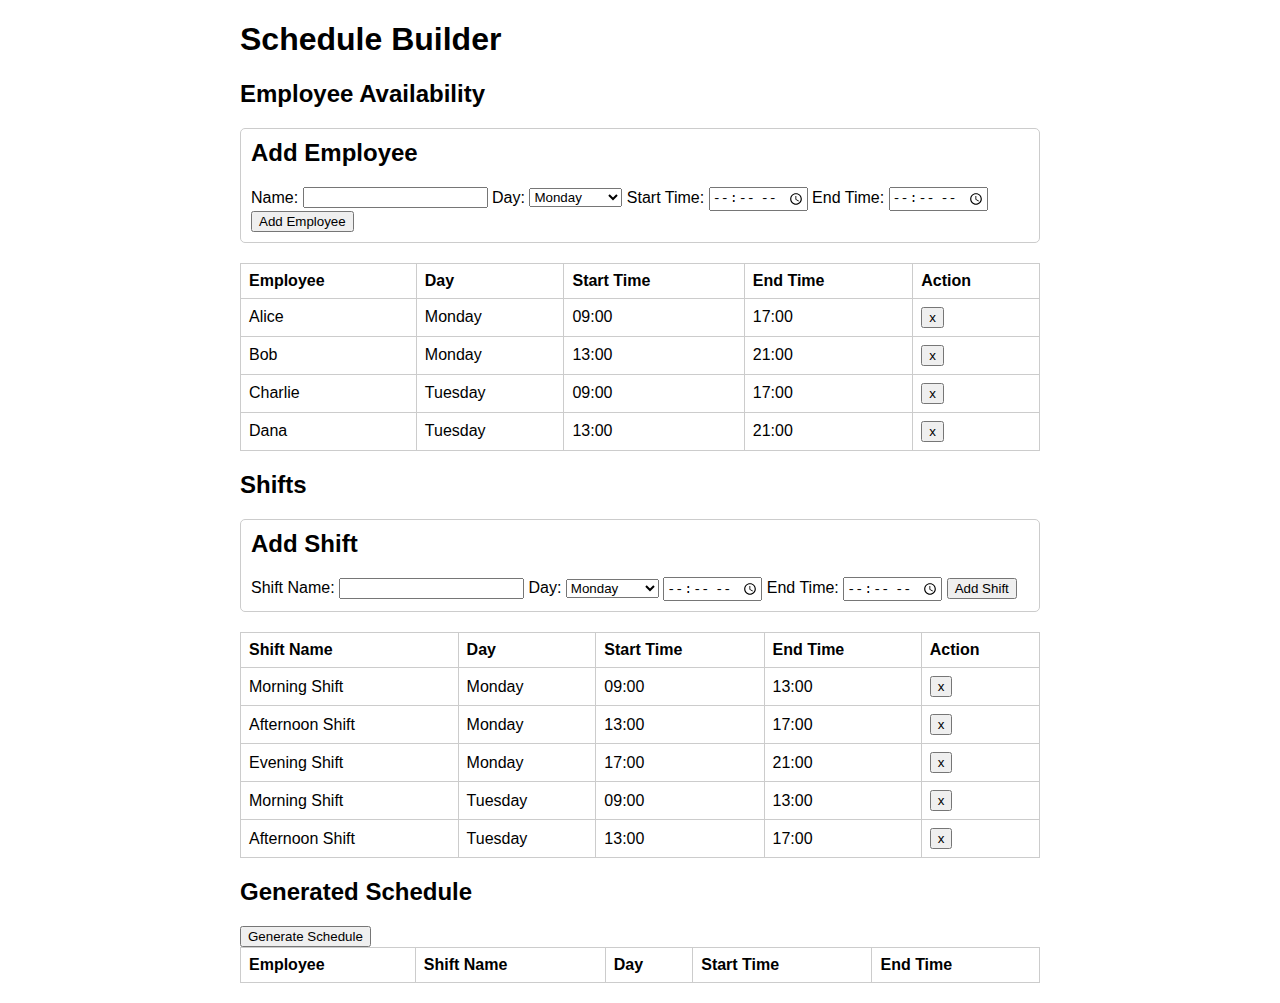
==== schedule_builder.html @ 8dbb72c1 "feat: Update schedule generation to select a random available employee" ====
<!DOCTYPE html>
<html lang="en">

<head>
    <meta charset="UTF-8">
    <meta name="viewport" content="width=device-width, initial-scale=1.0">
    <title>Schedule Builder</title>
    <style>
        body {
            font-family: Arial, sans-serif;
            margin: 20px;
        }

        .container {
            max-width: 800px;
            margin: 0 auto;
        }

        .form-section {
            margin-bottom: 20px;
            padding: 10px;
            border: 1px solid #ccc;
            border-radius: 5px;
        }

        .form-section h2 {
            margin-top: 0;
        }

        .schedule {
            margin-top: 20px;
        }

        .schedule table {
            width: 100%;
            border-collapse: collapse;
        }

        .schedule th,
        .schedule td {
            border: 1px solid #ccc;
            padding: 8px;
            text-align: left;
        }
    </style>
</head>

<body>
    <div class="container">
        <h1>Schedule Builder</h1>

        <div class="schedule">
            <h2>Employee Availability</h2>
            <div class="form-section">
                <h2>Add Employee</h2>
                <form id="employeeForm">
                    <label for="employeeName">Name:</label>
                    <input type="text" id="employeeName" name="employeeName" required>
                    <label for="availabilityDay">Day:</label>
                    <select id="availabilityDay" name="availabilityDay" required>
                        <option value="Monday">Monday</option>
                        <option value="Tuesday">Tuesday</option>
                        <option value="Wednesday">Wednesday</option>
                        <option value="Thursday">Thursday</option>
                        <option value="Friday">Friday</option>
                        <option value="Saturday">Saturday</option>
                        <option value="Sunday">Sunday</option>
                    </select>
                    <label for="availabilityStartTime">Start Time:</label>
                    <input type="time" id="availabilityStartTime" name="availabilityStartTime" required>
                    <label for="availabilityEndTime">End Time:</label>
                    <input type="time" id="availabilityEndTime" name="availabilityEndTime" required>
                    <button type="submit">Add Employee</button>
                </form>
            </div>
            <table id="availabilityTable">
                <thead>
                    <tr>
                        <th>Employee</th>
                        <th>Day</th>
                        <th>Start Time</th>
                        <th>End Time</th>
                        <th>Action</th>
                    </tr>
                </thead>
                <tbody>
                    <!-- Schedule entries will be added here -->
                </tbody>
            </table>
        </div>


        <h2>Shifts</h2>
        <div class="form-section">
            <h2>Add Shift</h2>
            <form id="shiftForm">
                <label for="shiftName">Shift Name:</label>
                <input type="text" id="shiftName" name="shiftName" required>
                <label for="shiftDay">Day:</label>
                <select id="shiftDay" name="shiftDay" required>
                    <option value="Monday">Monday</option>
                    <option value="Tuesday">Tuesday</option>
                    <option value="Wednesday">Wednesday</option>
                    <option value="Thursday">Thursday</option>
                    <option value="Friday">Friday</option>
                    <option value="Saturday">Saturday</option>
                    <option value="Sunday">Sunday</option>
                </select>
                <input type="time" id="startTime" name="startTime" required>
                <label for="endTime">End Time:</label>
                <input type="time" id="endTime" name="endTime" required>
                <button type="submit">Add Shift</button>
            </form>
        </div>

        <div class="schedule">
            <table id="shiftTable">
                <thead>
                    <tr>
                        <th>Shift Name</th>
                        <th>Day</th>
                        <th>Start Time</th>
                        <th>End Time</th>
                        <th>Action</th>
                    </tr>
                </thead>
                <tbody>
                    <!-- Shift entries will be added here -->
                </tbody>
            </table>


        </div>

        <div class="schedule">
            <h2>Generated Schedule</h2>
            <button id="generateScheduleButton">Generate Schedule</button>
            <table id="generatedScheduleTable">
                <thead>
                    <tr>
                        <th>Employee</th>
                        <th>Shift Name</th>
                        <th>Day</th>
                        <th>Start Time</th>
                        <th>End Time</th>
                    </tr>
                </thead>
                <tbody>
                    <!-- Generated schedule entries will be added here -->
                </tbody>
            </table>
        </div>
    </div>

    <script>
        const shifts = [
            { name: "Morning Shift", day: "Monday", startTime: "09:00", endTime: "13:00" },
            { name: "Afternoon Shift", day: "Monday", startTime: "13:00", endTime: "17:00" },
            { name: "Evening Shift", day: "Monday", startTime: "17:00", endTime: "21:00" },
            { name: "Morning Shift", day: "Tuesday", startTime: "09:00", endTime: "13:00" },
            { name: "Afternoon Shift", day: "Tuesday", startTime: "13:00", endTime: "17:00" }
        ];

        const availabilities = [
            { name: "Alice", day: "Monday", startTime: "09:00", endTime: "17:00" },
            { name: "Bob", day: "Monday", startTime: "13:00", endTime: "21:00" },
            { name: "Charlie", day: "Tuesday", startTime: "09:00", endTime: "17:00" },
            { name: "Dana", day: "Tuesday", startTime: "13:00", endTime: "21:00" }
        ];

        document.getElementById('employeeForm').addEventListener('submit', function (event) {
            event.preventDefault();
            const employeeName = document.getElementById('employeeName').value;
            const availabilityDay = document.getElementById('availabilityDay').value;
            const availabilityStartTime = document.getElementById('availabilityStartTime').value;
            const availabilityEndTime = document.getElementById('availabilityEndTime').value;
            const availability = {
                name: employeeName,
                day: availabilityDay,
                startTime: availabilityStartTime,
                endTime: availabilityEndTime
            };
            availabilities.push(availability);
            updateAvailabilityTable();
        });

        document.getElementById('shiftForm').addEventListener('submit', function (event) {
            event.preventDefault();
            const shiftName = document.getElementById('shiftName').value;
            const shiftDay = document.getElementById('shiftDay').value;
            const startTime = document.getElementById('startTime').value;
            const endTime = document.getElementById('endTime').value;
            const shift = {
                name: shiftName,
                day: shiftDay,
                startTime: startTime,
                endTime: endTime
            };
            shifts.push(shift);
            updateShiftTable();
        });

        function updateTable(tableId, data) {
            const table = document.getElementById(tableId).getElementsByTagName('tbody')[0];
            table.innerHTML = '';
            data.forEach(item => {
                const newRow = table.insertRow();
                newRow.insertCell(0).textContent = item.name;
                newRow.insertCell(1).textContent = item.day;
                newRow.insertCell(2).textContent = item.startTime;
                newRow.insertCell(3).textContent = item.endTime;
                const removeButton = document.createElement('button');
                removeButton.textContent = 'x';
                removeButton.onclick = function () {
                    const index = Array.from(table.rows).indexOf(newRow);
                    data.splice(index, 1);
                    updateTable(tableId, data);
                };
                newRow.insertCell(4).appendChild(removeButton);
            });
        }

        function updateAvailabilityTable() {
            updateTable('availabilityTable', availabilities);
        }

        function updateShiftTable() {
            updateTable('shiftTable', shifts);
        }

        // populate with test data on page load
        updateAvailabilityTable();
        updateShiftTable();

        document.getElementById('generateScheduleButton').addEventListener('click', function () {
            generateSchedule();
        });

        function generateSchedule() {
            function getRandomElement(arr) {
                return arr[Math.floor(Math.random() * arr.length)];
            }

            const schedule = [];
            const scheduledEmployees = {};
            const unmatchedShifts = [];
            shifts.forEach(shift => {
                const availableEmployees = availabilities.filter(availability =>
                    availability.day === shift.day &&
                    availability.startTime <= shift.startTime &&
                    availability.endTime >= shift.endTime
                );
                if (availableEmployees.length > 0) {
                    const selectedEmployee = getRandomElement(availableEmployees);
                    schedule.push({
                        employee: selectedEmployee.name,
                        shiftName: shift.name,
                        day: shift.day,
                        startTime: shift.startTime,
                        endTime: shift.endTime
                    });
                    scheduledEmployees[selectedEmployee.name] = {
                        day: shift.day,
                        startTime: shift.startTime,
                        endTime: shift.endTime
                    };
                } else {
                    unmatchedShifts.push(shift);
                }
            });
            updateGeneratedScheduleTable(schedule, unmatchedShifts);
        }

        function updateGeneratedScheduleTable(schedule, unmatchedShifts) {
            const table = document.getElementById('generatedScheduleTable').getElementsByTagName('tbody')[0];
            table.innerHTML = '';
            schedule.forEach(entry => {
                const newRow = table.insertRow();
                newRow.insertCell(0).textContent = entry.employee;
                newRow.insertCell(1).textContent = entry.shiftName;
                newRow.insertCell(2).textContent = entry.day;
                newRow.insertCell(3).textContent = entry.startTime;
                newRow.insertCell(4).textContent = entry.endTime;
            });

            const unmatchedContainer = document.createElement('div');
            unmatchedContainer.style.color = 'red';
            unmatchedContainer.style.marginTop = '20px';
            unmatchedContainer.innerHTML = '<h3>Unmatched Shifts</h3>';
            unmatchedShifts.forEach(shift => {
                const shiftInfo = document.createElement('p');
                shiftInfo.textContent = `${shift.name} on ${shift.day} from ${shift.startTime} to ${shift.endTime}`;
                unmatchedContainer.appendChild(shiftInfo);
            });
            table.parentElement.appendChild(unmatchedContainer);
        }
    </script>
</body>

</html>
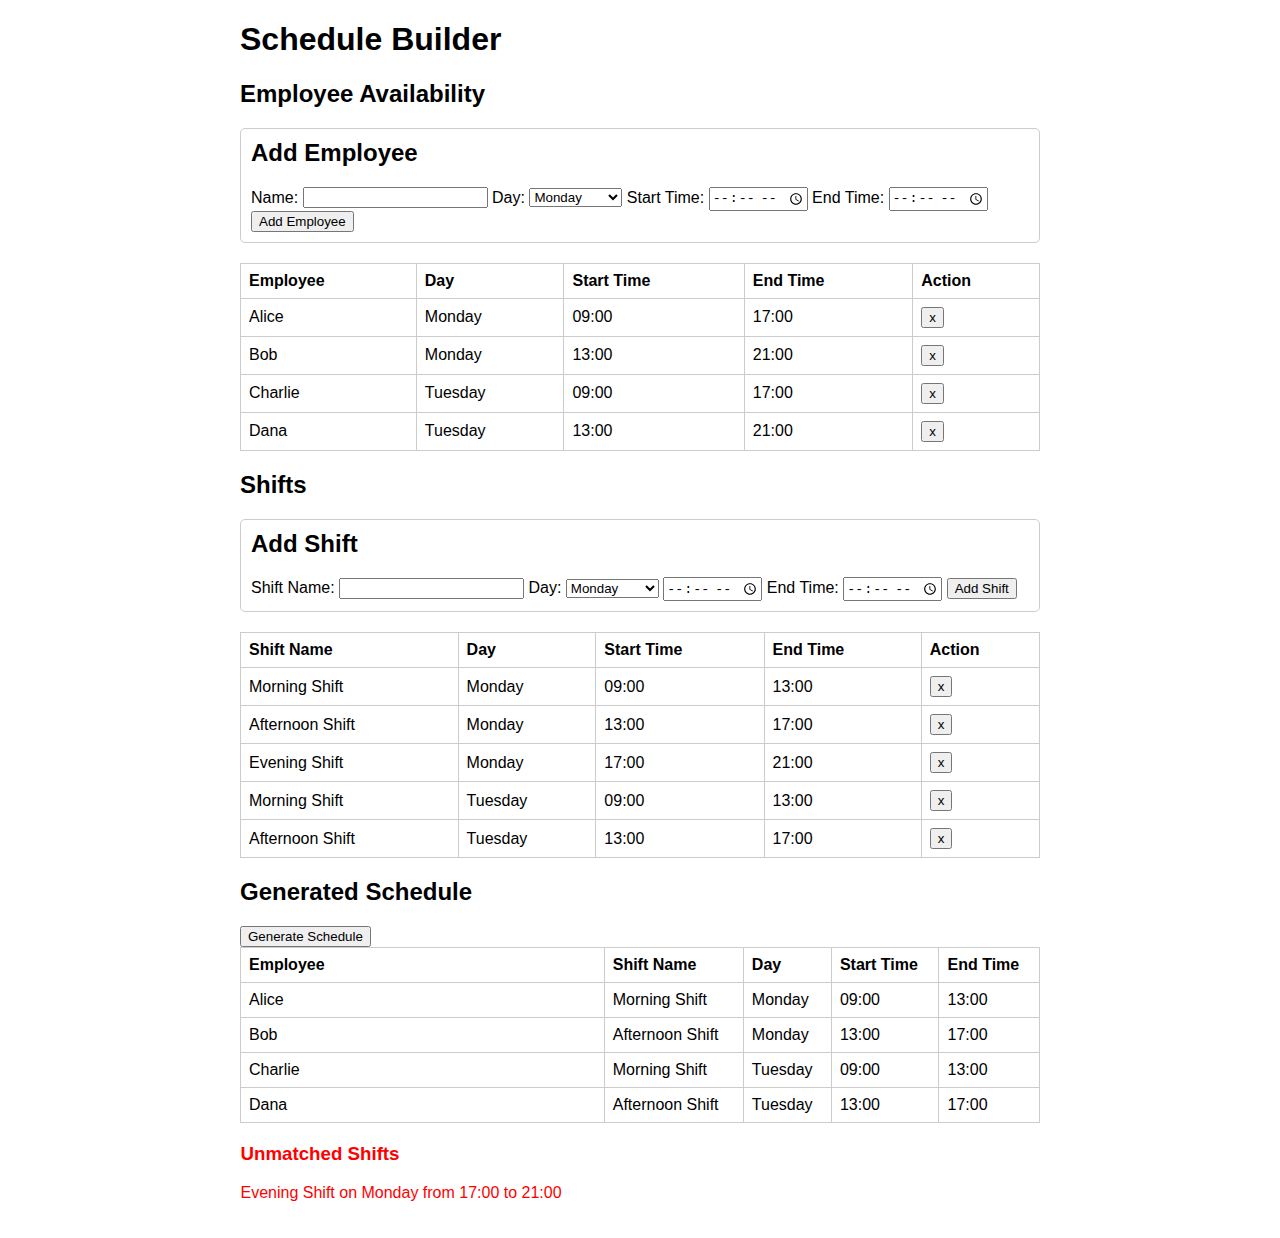
==== commit 86755a66: "improve unmatched shifts experience" ====
--- a/schedule_builder.html
+++ b/schedule_builder.html
@@ -231,6 +231,7 @@
         // populate with test data on page load
         updateAvailabilityTable();
         updateShiftTable();
+        generateSchedule();
 
         document.getElementById('generateScheduleButton').addEventListener('click', function () {
             generateSchedule();
@@ -248,7 +249,8 @@
                 const availableEmployees = availabilities.filter(availability =>
                     availability.day === shift.day &&
                     availability.startTime <= shift.startTime &&
-                    availability.endTime >= shift.endTime
+                    availability.endTime >= shift.endTime &&
+                    !scheduledEmployees[availability.name]?.includes(shift.day)
                 );
                 if (availableEmployees.length > 0) {
                     const selectedEmployee = getRandomElement(availableEmployees);
@@ -259,11 +261,10 @@
                         startTime: shift.startTime,
                         endTime: shift.endTime
                     });
-                    scheduledEmployees[selectedEmployee.name] = {
-                        day: shift.day,
-                        startTime: shift.startTime,
-                        endTime: shift.endTime
-                    };
+                    if (!scheduledEmployees[selectedEmployee.name]) {
+                        scheduledEmployees[selectedEmployee.name] = [];
+                    }
+                    scheduledEmployees[selectedEmployee.name].push(shift.day);
                 } else {
                     unmatchedShifts.push(shift);
                 }
@@ -283,16 +284,26 @@
                 newRow.insertCell(4).textContent = entry.endTime;
             });
 
-            const unmatchedContainer = document.createElement('div');
-            unmatchedContainer.style.color = 'red';
-            unmatchedContainer.style.marginTop = '20px';
-            unmatchedContainer.innerHTML = '<h3>Unmatched Shifts</h3>';
-            unmatchedShifts.forEach(shift => {
-                const shiftInfo = document.createElement('p');
-                shiftInfo.textContent = `${shift.name} on ${shift.day} from ${shift.startTime} to ${shift.endTime}`;
-                unmatchedContainer.appendChild(shiftInfo);
-            });
-            table.parentElement.appendChild(unmatchedContainer);
+            let unmatchedContainer = document.querySelector('#unmatched-shifts');
+            if (!unmatchedContainer) {
+                unmatchedContainer = document.createElement('div');
+                unmatchedContainer.id = 'unmatched-shifts';
+                unmatchedContainer.style.marginTop = '20px';
+                table.parentElement.appendChild(unmatchedContainer);
+            }
+            unmatchedContainer.innerHTML = '';
+            if (unmatchedShifts.length > 0) {
+                unmatchedContainer.style.color = 'red';
+                unmatchedContainer.innerHTML = '<h3>Unmatched Shifts</h3>';
+                unmatchedShifts.forEach(shift => {
+                    const shiftInfo = document.createElement('p');
+                    shiftInfo.textContent = `${shift.name} on ${shift.day} from ${shift.startTime} to ${shift.endTime}`;
+                    unmatchedContainer.appendChild(shiftInfo);
+                });
+            } else {
+                unmatchedContainer.style.color = 'green';
+                unmatchedContainer.innerHTML = '<h3>No Unmatched Shifts!</h3>';
+            }
         }
     </script>
 </body>
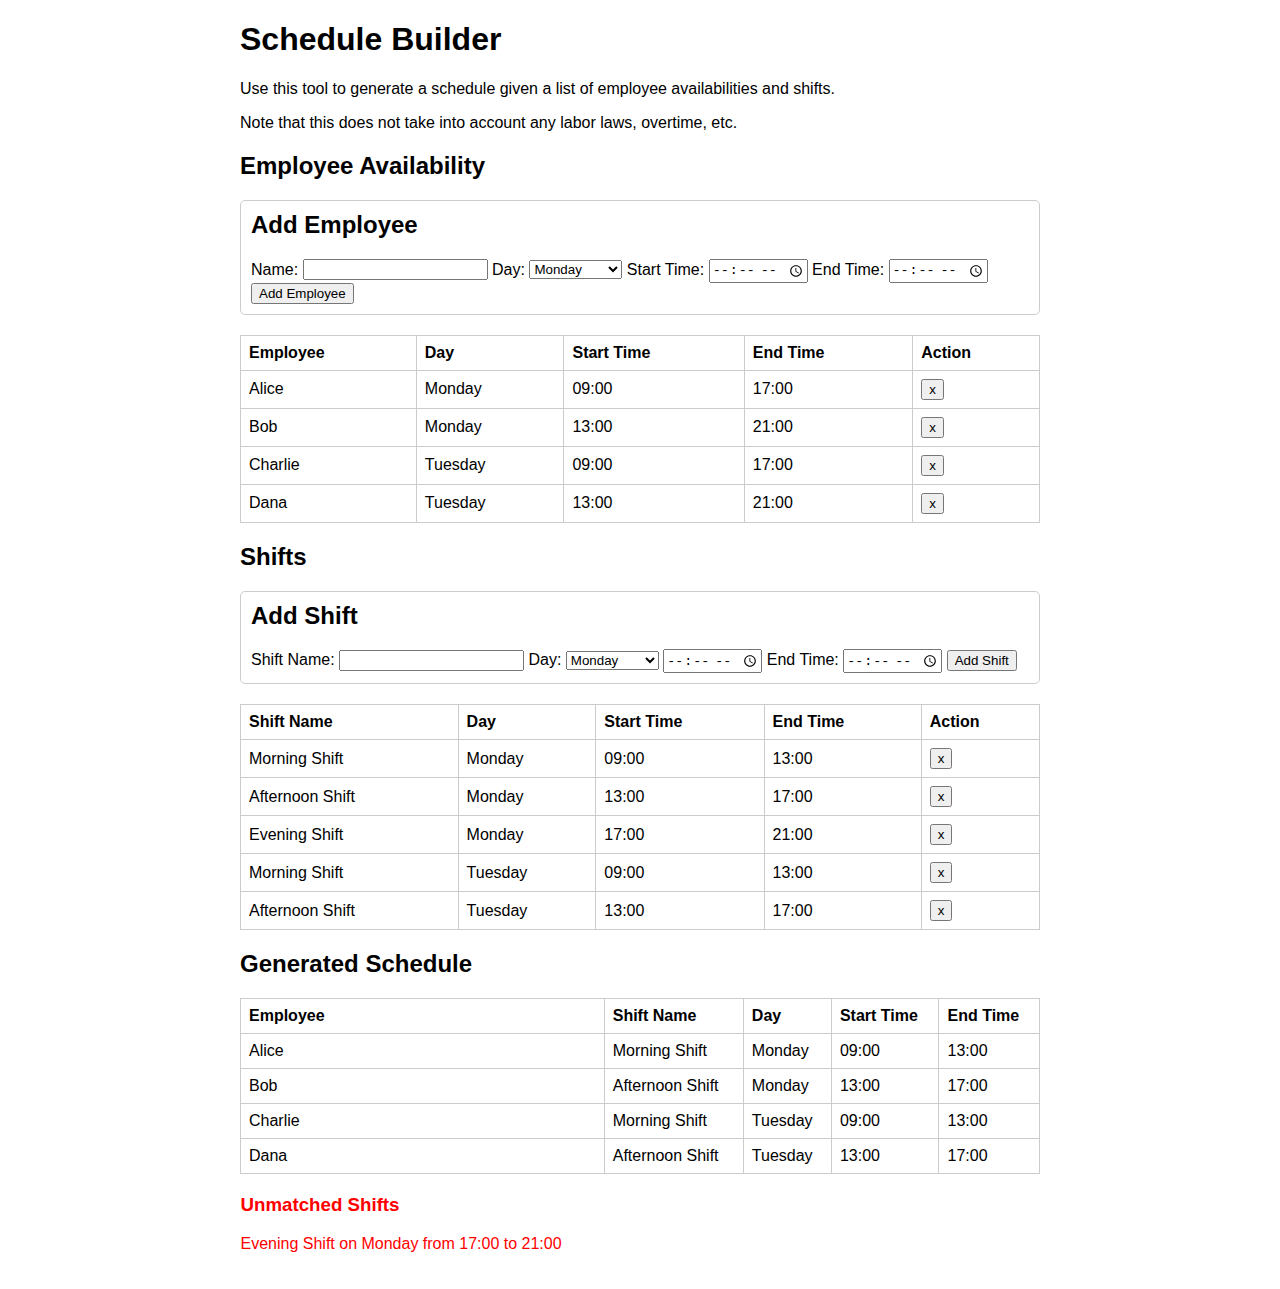
==== commit f8a3d9d1: "feat: Automatically regenerate schedule" ====
--- a/schedule_builder.html
+++ b/schedule_builder.html
@@ -5,49 +5,15 @@
     <meta charset="UTF-8">
     <meta name="viewport" content="width=device-width, initial-scale=1.0">
     <title>Schedule Builder</title>
-    <style>
-        body {
-            font-family: Arial, sans-serif;
-            margin: 20px;
-        }
-
-        .container {
-            max-width: 800px;
-            margin: 0 auto;
-        }
-
-        .form-section {
-            margin-bottom: 20px;
-            padding: 10px;
-            border: 1px solid #ccc;
-            border-radius: 5px;
-        }
-
-        .form-section h2 {
-            margin-top: 0;
-        }
-
-        .schedule {
-            margin-top: 20px;
-        }
-
-        .schedule table {
-            width: 100%;
-            border-collapse: collapse;
-        }
-
-        .schedule th,
-        .schedule td {
-            border: 1px solid #ccc;
-            padding: 8px;
-            text-align: left;
-        }
-    </style>
+    <link rel="stylesheet" href="styles.css">
 </head>
 
 <body>
     <div class="container">
         <h1>Schedule Builder</h1>
+
+        <p>Use this tool to generate a schedule given a list of employee availabilities and shifts.</p>
+        <p>Note that this does not take into account any labor laws, overtime, etc.</p>
 
         <div class="schedule">
             <h2>Employee Availability</h2>
@@ -134,7 +100,6 @@
 
         <div class="schedule">
             <h2>Generated Schedule</h2>
-            <button id="generateScheduleButton">Generate Schedule</button>
             <table id="generatedScheduleTable">
                 <thead>
                     <tr>
@@ -152,160 +117,7 @@
         </div>
     </div>
 
-    <script>
-        const shifts = [
-            { name: "Morning Shift", day: "Monday", startTime: "09:00", endTime: "13:00" },
-            { name: "Afternoon Shift", day: "Monday", startTime: "13:00", endTime: "17:00" },
-            { name: "Evening Shift", day: "Monday", startTime: "17:00", endTime: "21:00" },
-            { name: "Morning Shift", day: "Tuesday", startTime: "09:00", endTime: "13:00" },
-            { name: "Afternoon Shift", day: "Tuesday", startTime: "13:00", endTime: "17:00" }
-        ];
-
-        const availabilities = [
-            { name: "Alice", day: "Monday", startTime: "09:00", endTime: "17:00" },
-            { name: "Bob", day: "Monday", startTime: "13:00", endTime: "21:00" },
-            { name: "Charlie", day: "Tuesday", startTime: "09:00", endTime: "17:00" },
-            { name: "Dana", day: "Tuesday", startTime: "13:00", endTime: "21:00" }
-        ];
-
-        document.getElementById('employeeForm').addEventListener('submit', function (event) {
-            event.preventDefault();
-            const employeeName = document.getElementById('employeeName').value;
-            const availabilityDay = document.getElementById('availabilityDay').value;
-            const availabilityStartTime = document.getElementById('availabilityStartTime').value;
-            const availabilityEndTime = document.getElementById('availabilityEndTime').value;
-            const availability = {
-                name: employeeName,
-                day: availabilityDay,
-                startTime: availabilityStartTime,
-                endTime: availabilityEndTime
-            };
-            availabilities.push(availability);
-            updateAvailabilityTable();
-        });
-
-        document.getElementById('shiftForm').addEventListener('submit', function (event) {
-            event.preventDefault();
-            const shiftName = document.getElementById('shiftName').value;
-            const shiftDay = document.getElementById('shiftDay').value;
-            const startTime = document.getElementById('startTime').value;
-            const endTime = document.getElementById('endTime').value;
-            const shift = {
-                name: shiftName,
-                day: shiftDay,
-                startTime: startTime,
-                endTime: endTime
-            };
-            shifts.push(shift);
-            updateShiftTable();
-        });
-
-        function updateTable(tableId, data) {
-            const table = document.getElementById(tableId).getElementsByTagName('tbody')[0];
-            table.innerHTML = '';
-            data.forEach(item => {
-                const newRow = table.insertRow();
-                newRow.insertCell(0).textContent = item.name;
-                newRow.insertCell(1).textContent = item.day;
-                newRow.insertCell(2).textContent = item.startTime;
-                newRow.insertCell(3).textContent = item.endTime;
-                const removeButton = document.createElement('button');
-                removeButton.textContent = 'x';
-                removeButton.onclick = function () {
-                    const index = Array.from(table.rows).indexOf(newRow);
-                    data.splice(index, 1);
-                    updateTable(tableId, data);
-                };
-                newRow.insertCell(4).appendChild(removeButton);
-            });
-        }
-
-        function updateAvailabilityTable() {
-            updateTable('availabilityTable', availabilities);
-        }
-
-        function updateShiftTable() {
-            updateTable('shiftTable', shifts);
-        }
-
-        // populate with test data on page load
-        updateAvailabilityTable();
-        updateShiftTable();
-        generateSchedule();
-
-        document.getElementById('generateScheduleButton').addEventListener('click', function () {
-            generateSchedule();
-        });
-
-        function generateSchedule() {
-            function getRandomElement(arr) {
-                return arr[Math.floor(Math.random() * arr.length)];
-            }
-
-            const schedule = [];
-            const scheduledEmployees = {};
-            const unmatchedShifts = [];
-            shifts.forEach(shift => {
-                const availableEmployees = availabilities.filter(availability =>
-                    availability.day === shift.day &&
-                    availability.startTime <= shift.startTime &&
-                    availability.endTime >= shift.endTime &&
-                    !scheduledEmployees[availability.name]?.includes(shift.day)
-                );
-                if (availableEmployees.length > 0) {
-                    const selectedEmployee = getRandomElement(availableEmployees);
-                    schedule.push({
-                        employee: selectedEmployee.name,
-                        shiftName: shift.name,
-                        day: shift.day,
-                        startTime: shift.startTime,
-                        endTime: shift.endTime
-                    });
-                    if (!scheduledEmployees[selectedEmployee.name]) {
-                        scheduledEmployees[selectedEmployee.name] = [];
-                    }
-                    scheduledEmployees[selectedEmployee.name].push(shift.day);
-                } else {
-                    unmatchedShifts.push(shift);
-                }
-            });
-            updateGeneratedScheduleTable(schedule, unmatchedShifts);
-        }
-
-        function updateGeneratedScheduleTable(schedule, unmatchedShifts) {
-            const table = document.getElementById('generatedScheduleTable').getElementsByTagName('tbody')[0];
-            table.innerHTML = '';
-            schedule.forEach(entry => {
-                const newRow = table.insertRow();
-                newRow.insertCell(0).textContent = entry.employee;
-                newRow.insertCell(1).textContent = entry.shiftName;
-                newRow.insertCell(2).textContent = entry.day;
-                newRow.insertCell(3).textContent = entry.startTime;
-                newRow.insertCell(4).textContent = entry.endTime;
-            });
-
-            let unmatchedContainer = document.querySelector('#unmatched-shifts');
-            if (!unmatchedContainer) {
-                unmatchedContainer = document.createElement('div');
-                unmatchedContainer.id = 'unmatched-shifts';
-                unmatchedContainer.style.marginTop = '20px';
-                table.parentElement.appendChild(unmatchedContainer);
-            }
-            unmatchedContainer.innerHTML = '';
-            if (unmatchedShifts.length > 0) {
-                unmatchedContainer.style.color = 'red';
-                unmatchedContainer.innerHTML = '<h3>Unmatched Shifts</h3>';
-                unmatchedShifts.forEach(shift => {
-                    const shiftInfo = document.createElement('p');
-                    shiftInfo.textContent = `${shift.name} on ${shift.day} from ${shift.startTime} to ${shift.endTime}`;
-                    unmatchedContainer.appendChild(shiftInfo);
-                });
-            } else {
-                unmatchedContainer.style.color = 'green';
-                unmatchedContainer.innerHTML = '<h3>No Unmatched Shifts!</h3>';
-            }
-        }
-    </script>
+    <script src="scripts.js"></script>
 </body>
 
 </html>
--- a/styles.css
+++ b/styles.css
@@ -0,0 +1,36 @@
+body {
+    font-family: Arial, sans-serif;
+    margin: 20px;
+}
+
+.container {
+    max-width: 800px;
+    margin: 0 auto;
+}
+
+.form-section {
+    margin-bottom: 20px;
+    padding: 10px;
+    border: 1px solid #ccc;
+    border-radius: 5px;
+}
+
+.form-section h2 {
+    margin-top: 0;
+}
+
+.schedule {
+    margin-top: 20px;
+}
+
+.schedule table {
+    width: 100%;
+    border-collapse: collapse;
+}
+
+.schedule th,
+.schedule td {
+    border: 1px solid #ccc;
+    padding: 8px;
+    text-align: left;
+}
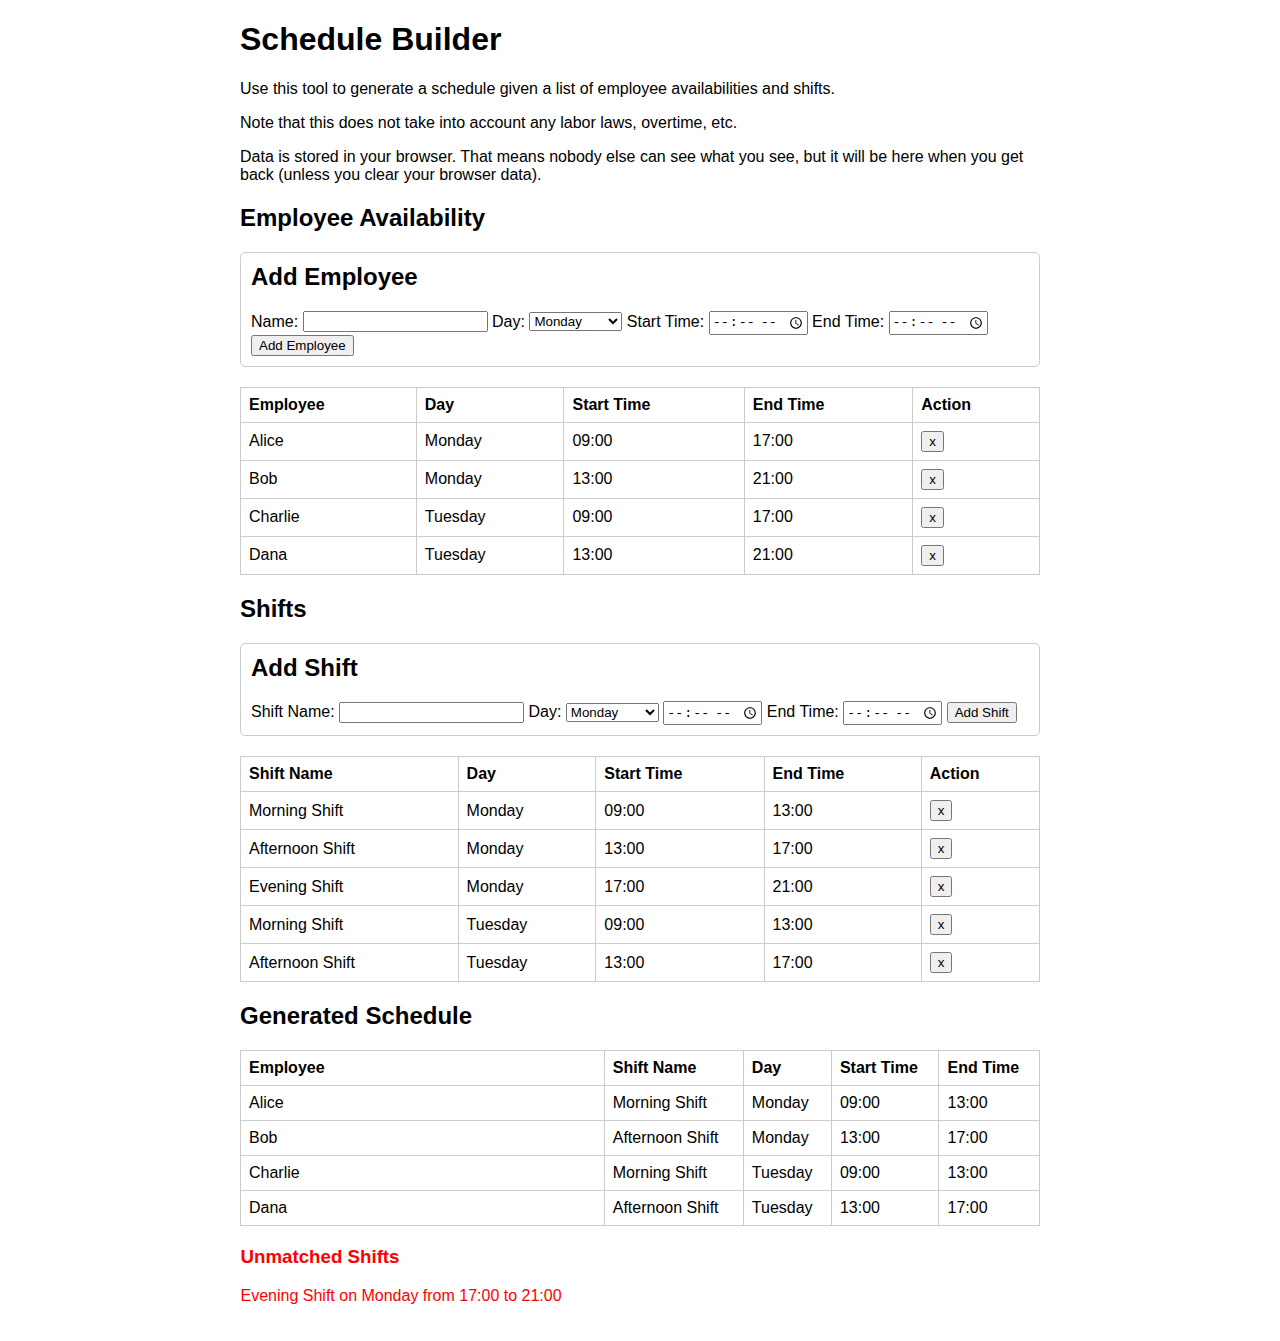
==== commit ff594182: "feat: Store shifts and availabilities in local storage with fallback data" ====
--- a/schedule_builder.html
+++ b/schedule_builder.html
@@ -14,6 +14,8 @@
 
         <p>Use this tool to generate a schedule given a list of employee availabilities and shifts.</p>
         <p>Note that this does not take into account any labor laws, overtime, etc.</p>
+
+        <p>Data is stored in your browser. That means nobody else can see what you see, but it will be here when you get back (unless you clear your browser data).</p>
 
         <div class="schedule">
             <h2>Employee Availability</h2>
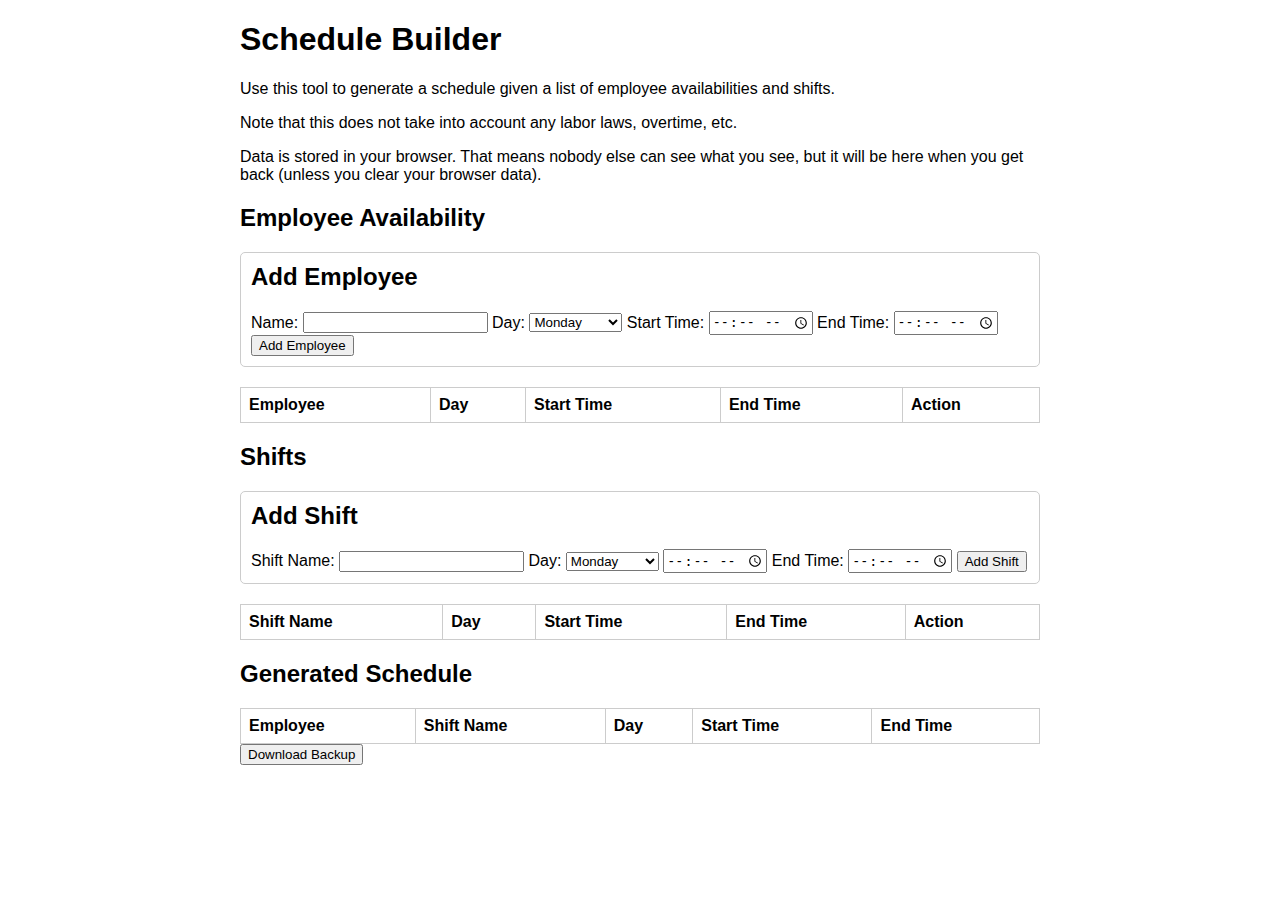
==== commit f229e952: "feat: Add option to download backup JSON file of shifts and availabilities" ====
--- a/schedule_builder.html
+++ b/schedule_builder.html
@@ -117,6 +117,7 @@
                 </tbody>
             </table>
         </div>
+        <button id="downloadBackup">Download Backup</button>
     </div>
 
     <script src="scripts.js"></script>
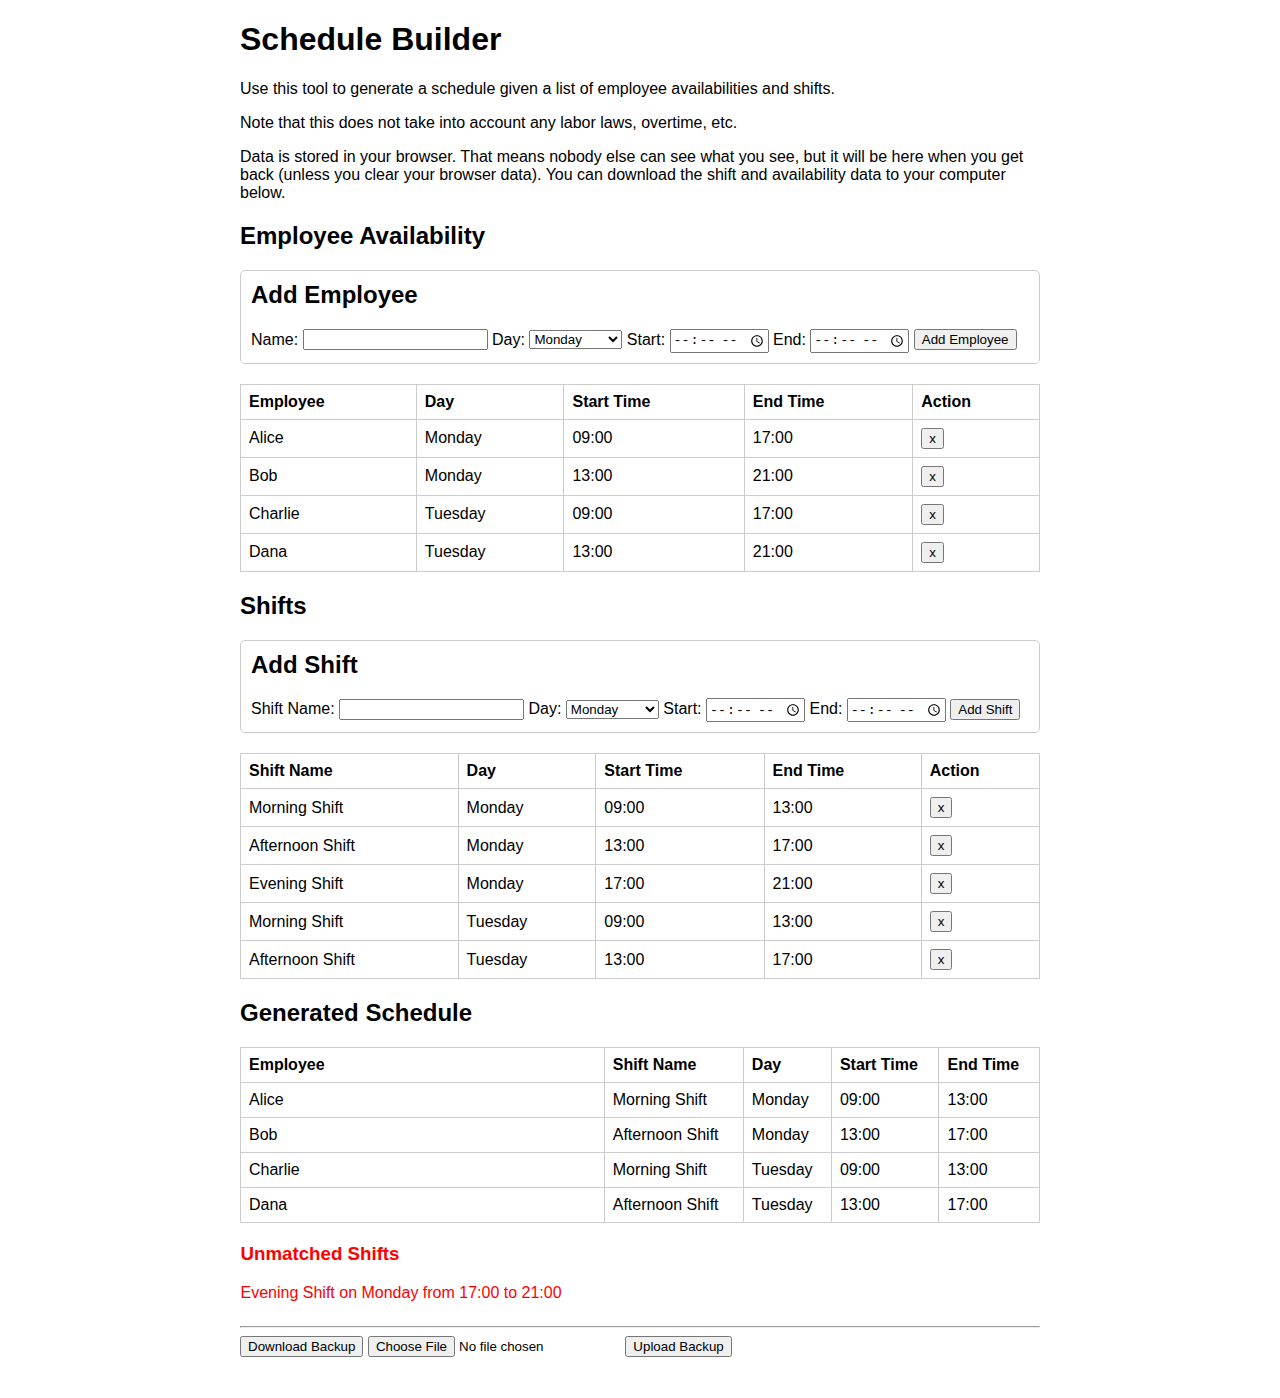
==== commit bea93cb1: "feat: Add file upload functionality for backup restoration" ====
--- a/schedule_builder.html
+++ b/schedule_builder.html
@@ -15,7 +15,12 @@
         <p>Use this tool to generate a schedule given a list of employee availabilities and shifts.</p>
         <p>Note that this does not take into account any labor laws, overtime, etc.</p>
 
-        <p>Data is stored in your browser. That means nobody else can see what you see, but it will be here when you get back (unless you clear your browser data).</p>
+        <p>
+            Data is stored in your browser. That means nobody else can see what
+            you see, but it will be here when you get back (unless you clear your
+            browser data). You can download the shift and availability data to your
+            computer below.
+        </p>
 
         <div class="schedule">
             <h2>Employee Availability</h2>
@@ -34,9 +39,9 @@
                         <option value="Saturday">Saturday</option>
                         <option value="Sunday">Sunday</option>
                     </select>
-                    <label for="availabilityStartTime">Start Time:</label>
+                    <label for="availabilityStartTime">Start:</label>
                     <input type="time" id="availabilityStartTime" name="availabilityStartTime" required>
-                    <label for="availabilityEndTime">End Time:</label>
+                    <label for="availabilityEndTime">End:</label>
                     <input type="time" id="availabilityEndTime" name="availabilityEndTime" required>
                     <button type="submit">Add Employee</button>
                 </form>
@@ -74,8 +79,9 @@
                     <option value="Saturday">Saturday</option>
                     <option value="Sunday">Sunday</option>
                 </select>
+                <label for="startTime">Start:</label>
                 <input type="time" id="startTime" name="startTime" required>
-                <label for="endTime">End Time:</label>
+                <label for="endTime">End:</label>
                 <input type="time" id="endTime" name="endTime" required>
                 <button type="submit">Add Shift</button>
             </form>
@@ -117,10 +123,16 @@
                 </tbody>
             </table>
         </div>
-        <button id="downloadBackup">Download Backup</button>
+        <hr>
+        <div>
+            <button id="downloadBackup">Download Backup</button>
+            <input type="file" id="uploadBackup" accept=".json">
+            <button id="uploadBackupButton">Upload Backup</button>
+        </div>
     </div>
+
 
     <script src="scripts.js"></script>
 </body>
 
-</html>
+</html>